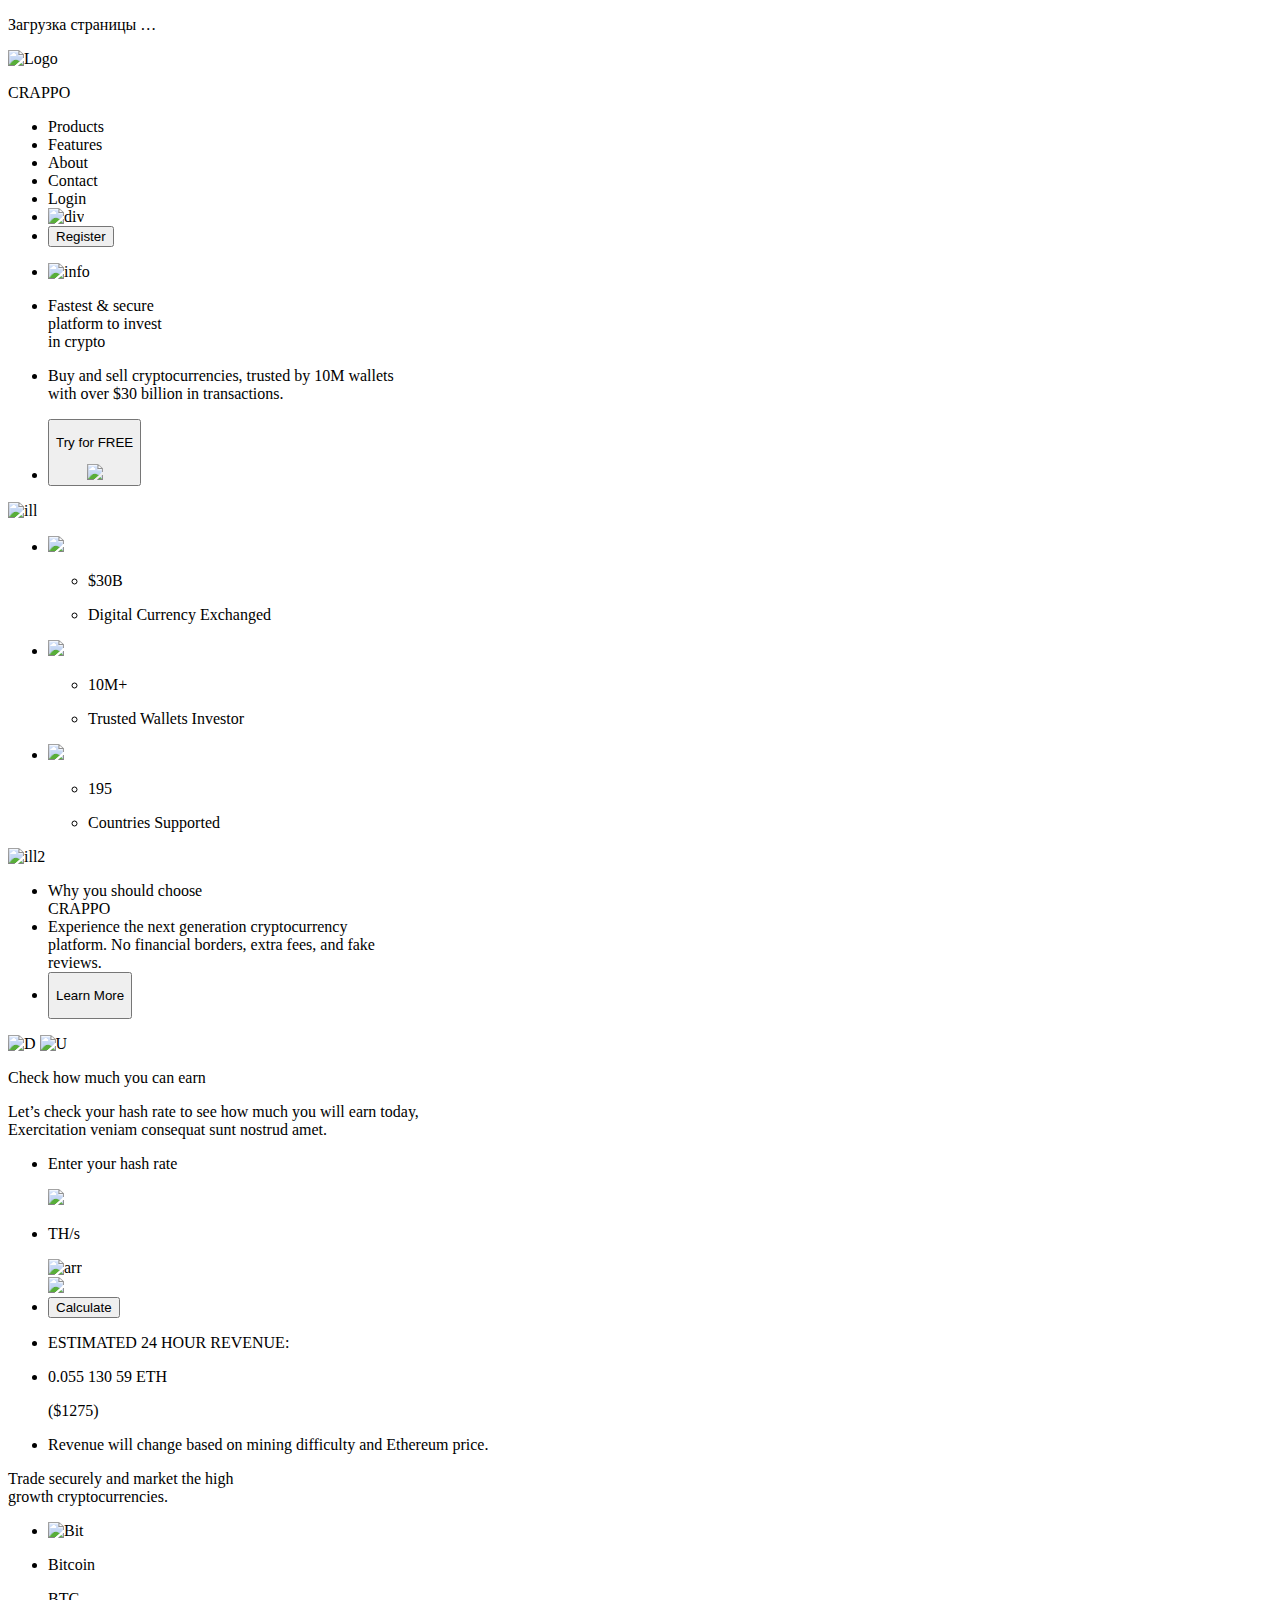
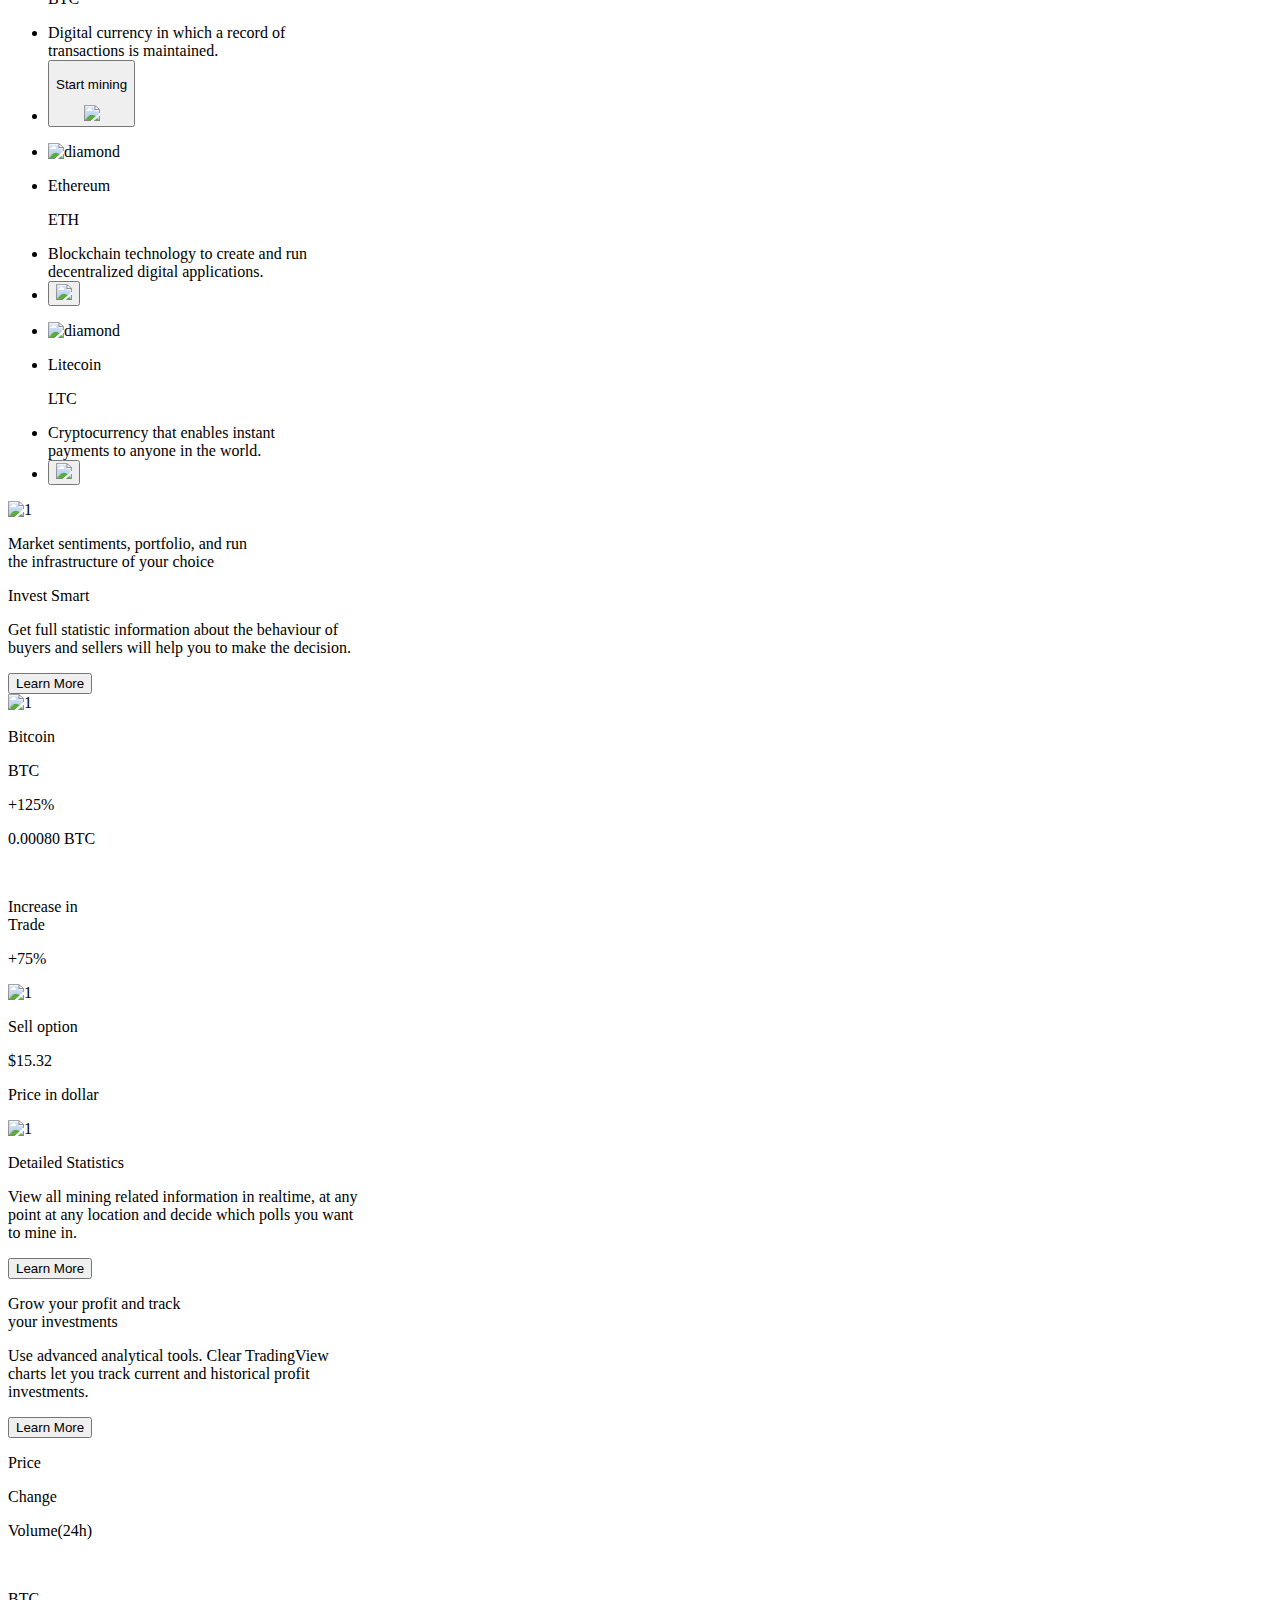
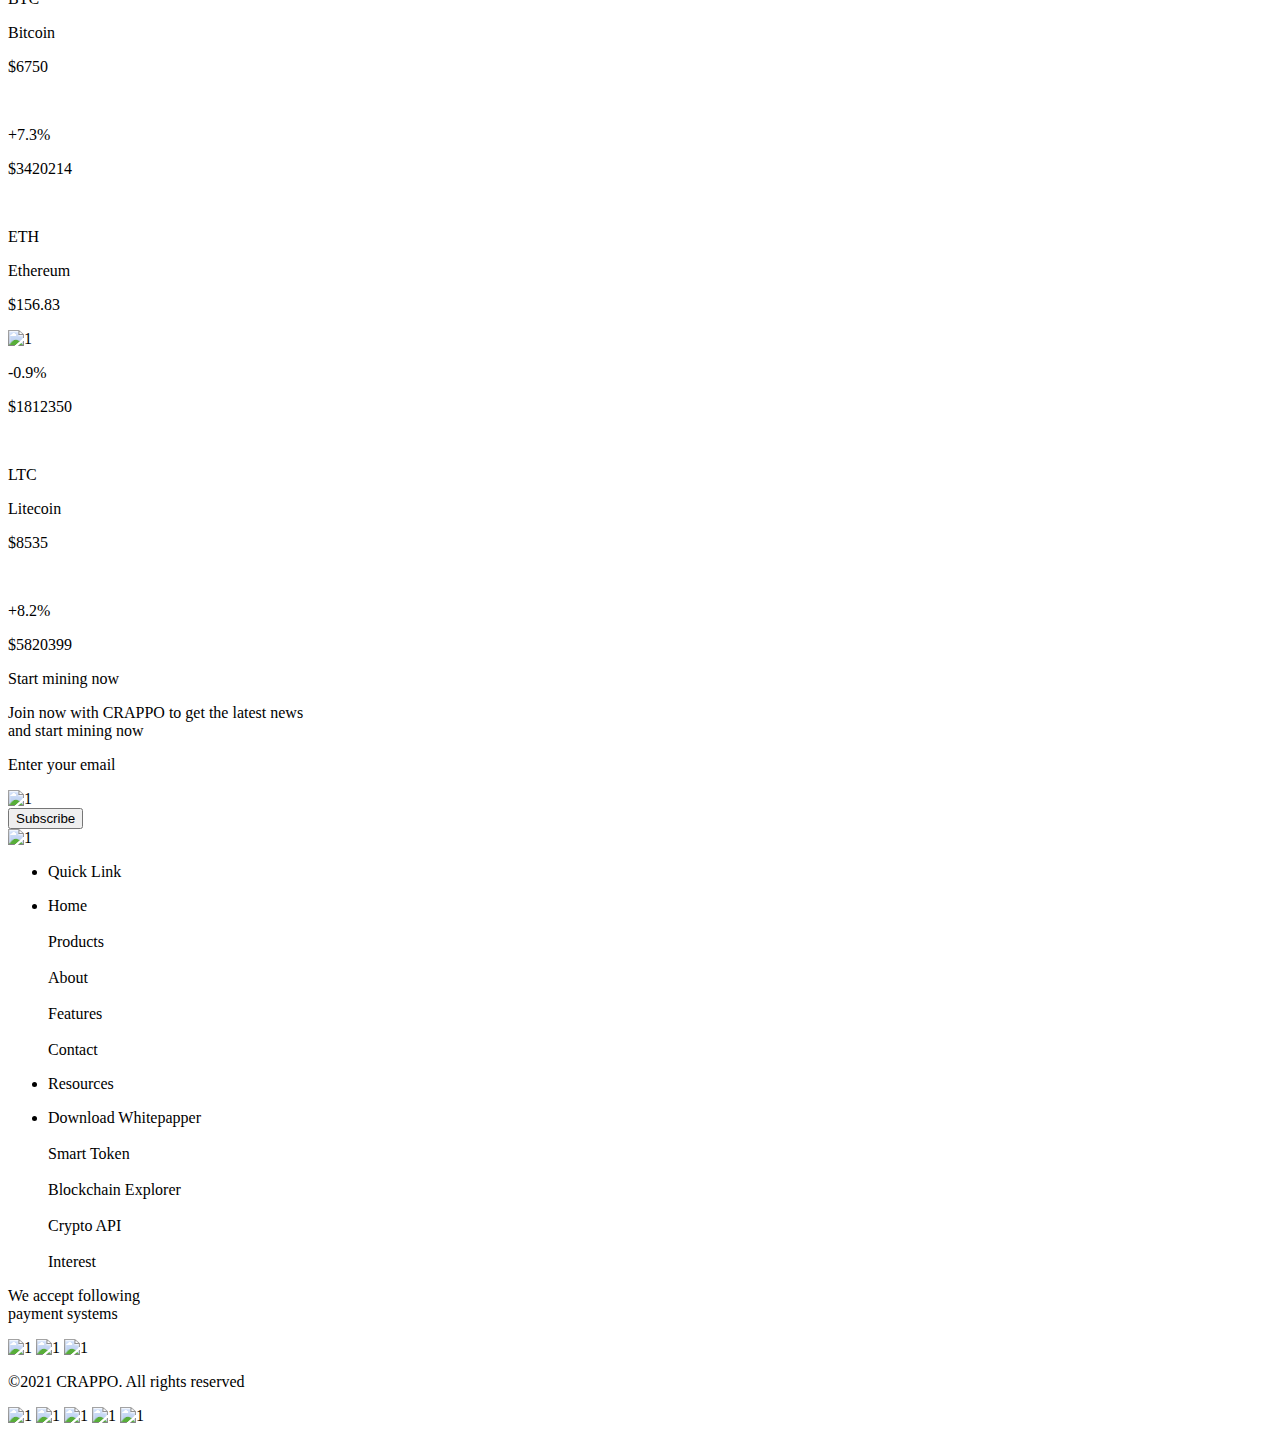
==== bfsLabs5/index.html @ 1c75f1b3 "Create index.html" ====
<!DOCTYPE html>
<html lang="en">
<head>
    <meta charset="UTF-8">
    <meta http-equiv="X-UA-Compatible" content="IE=edge">
    <meta name="viewport" content="width=device-width, initial-scale=1.0">
    <link href="https://unpkg.com/tailwindcss@^2/dist/tailwind.min.css" rel="stylesheet">
    <link rel="stylesheet" href="https://pagecdn.io/lib/font-awesome/5.10.0-11/css/all.min.css" integrity="sha256-p9TTWD+813MlLaxMXMbTA7wN/ArzGyW/L7c5+KkjOkM=" crossorigin="anonymous">
    <link rel="stylesheet" href="index.css">
    <script src="https://code.jquery.com/jquery-3.6.0.min.js" integrity="sha256-/xUj+3OJU5yExlq6GSYGSHk7tPXikynS7ogEvDej/m4=" crossorigin="anonymous"></script>
    <script src="//cdn.jsdelivr.net/npm/sweetalert2@10"></script>
    <script src="/script.js"></script>
    <title>Site</title>
    
</head>
<body>
<div class="preloader">
    <div class="preloader__row">
        <p class="text-4xl text-center">Загрузка страницы …</p>
      <div class="preloader__item"></div>
      <div class="preloader__item"></div>
    </div>
  </div>

  <main>
      <div class="bgf1 mx-auto">
        <nav class="container flex justify-between">
            <div class="flex">
                <img src="img/logo.png" alt="Logo" class="w-10 h-10 ml-36 mt-20">
                <p class="ml-6 mt-20 text-white text-xl">CRAPPO</p>
            </div>
            <div>
                <ul class="flex space-x-6 text-white text-lg mt-20 mr-40">
                    <li>
                        Products
                    </li>
                    <li>
                        Features
                    </li>
                    <li>
                        About
                    </li>
                    <li>
                        Contact
                    </li>
                    <li>
                        Login
                    </li>
                    <li>
                        <img src="./img/Divider.svg" alt="div">
                    </li>
                    <li class="-mt-4">
                        <button onclick="knopka()" class="py-3 px-8 w-full bg-blue-500 focus:outline-none rounded-3xl transition duration-500 ease-in-out hover: transform hover:-translate-y-1 hover:scale-110">
                            <span>Register</span>
                        </button>
                        <script src="script.js"></script>
                    </li>
                </ul>
            </div>
        </nav>
        <div class="mt-40 ml-32 flex">
            <ul>
                <li>
                    <img src="./img/Info.svg" alt="info">
                </li>
                <li>
                    <p class="text-7xl text-white mt-8 font-bold">
                        Fastest & secure<br>
                        platform to invest<br>
                        in crypto
                    </p>
                </li>
                <li>
                    <p class="text-xl text-white mt-8">
                        Buy and sell cryptocurrencies, trusted by 10M wallets<br>
                        with over $30 billion in transactions.
                    </p>
                </li>
                <li class="mt-8">
                    <button onclick="knopka()" class="py-3  w-40 bg-blue-500 focus:outline-none rounded-3xl transition duration-500 ease-in-out hover: transform hover:-translate-y-1 hover:scale-110">
                        <span class="flex justify-between mx-2">
                            <p class="text-white ml-2 mt-1">Try for FREE </p>
                            <img src="img/Arrow_Right.svg">
                        </span>
                    </button>
                    <script src="script.js"></script>
                </li>
            </ul>
            <img src="img/Illustration.svg" alt="ill" class="ml-6 -mt-20">
        </div>
        <div class="L1"></div>
        <div class="L2"></div>
        <div class="container mt-40 ml-36">
            <ul class="flex space-x-24">
                <li>
                    <div class="flex space-x-5">
                        <img src="./img/Icon1.svg">
                        <ul>
                            <li class="mt-3">
                                <p class="text-white text-4xl font-bold">$30B</p>
                            </li>
                            <li class="mt-4">
                                <p class="text-gray-400 text-lg">Digital Currency Exchanged</p>
                            </li>
                        </ul>
                    </div>
                </li>
                <li>
                    <div class="flex space-x-5">
                        <img src="./img/Icon1.svg">
                        <ul>
                            <li class="mt-3">
                                <p class="text-white text-4xl font-bold">10M+</p>
                            </li>
                            <li class="mt-4">
                                <p class="text-gray-400 text-lg">Trusted Wallets Investor</p>
                            </li>
                        </ul>
                    </div>
                </li>
                <li>
                    <div class="flex space-x-5">
                        <img src="./img/Icon1.svg">
                        <ul>
                            <li class="mt-3">
                                <p class="text-white text-4xl font-bold">195</p>
                            </li>
                            <li class="mt-4">
                                <p class="text-gray-400 text-lg">Countries Supported</p>
                            </li>
                        </ul>
                    </div>
                </li>
            </ul>
        </div>
        <div class="container mt-60 flex">
            <img src="./img/Illustrations.svg" alt="ill2" class="ml-16 -mt-20">
            <ul class="ml-20">
                <li class="text-white text-4xl font-bold">
                    Why you should choose<br>
                    CRAPPO
                </li>
                <li class="text-gray-400 text-xl mt-10">
                    Experience the next generation cryptocurrency<br>
                    platform. No financial borders, extra fees, and fake<br>
                    reviews.
                </li>
                <li class="mt-8">
                    <button onclick="knopka()" class="py-3  w-40 bg-blue-500 focus:outline-none rounded-3xl transition duration-500 ease-in-out hover: transform hover:-translate-y-1 hover:scale-110">
                        <span class="flex justify-between mx-2">
                            <p class="text-white ml-8">Learn More</p>
                        </span>
                    </button>
                    <script src="script.js"></script>
                </li>
            </ul>
        </div>
        <img src="./img/D.svg" class="D" alt="D">
        <img src="./img/u.svg" class="U" alt="U">
        <div class="L3"></div>
        <div class="container mt-40 mx-auto">
            <p class="text-white text-5xl font-bold text-center">Check how much you can earn</p>
            <p class="text-center text-white text-xl text-gray-400 mt-10">Let’s check your hash rate to see how much you will earn today,<br> Exercitation veniam consequat sunt nostrud amet.</p>
        </div>
        <div class="bg-white rounded-2xl mx-52 mt-20 py-14 shadow-2xl">
            <ul class="space-x-5 flex justify-between  ml-10">
                <li>
                    <div>
                        <p class="text-2xl font-medium">Enter your hash rate</p>
                        <img src="./img/Form.svg">
                    </div>
                </li>
                <li>
                    <div>
                        <div class="flex">
                            <p class="text-2xl font-medium">TH/s</p>
                            <img src="img/Arrow_Down.svg" alt="arr" class="ml-32">
                        </div>
                        
                        <img src="./img/Form1.svg">
                    </div>
                </li>
                <li>
                    <button onclick="knopka()" class="py-3 -mt-12 mr-8 w-40 bg-blue-500 focus:outline-none rounded-3xl transition duration-500 ease-in-out hover: transform hover:-translate-y-1 hover:scale-110">
                        <span class="text-white">Calculate</span>
                    </button>
                    <script src="script.js"></script>
                </li>
            </ul>
            <ul class="mt-36 ml-10">
                <li class="text-xl text-blue-500 font-bold">
                    ESTIMATED 24 HOUR REVENUE:
                </li>
                <li class="text-4xl font-bold mt-8">
                    <div class="flex">
                        <p>0.055 130 59 ETH</p>
                        <p class="text-blue-500 ml-2">($1275)</p>
                    </div>
                </li>
                <li class="text-lg text-gray-400 mt-6">
                    Revenue will change based on mining difficulty and Ethereum price.
                </li>
            </ul>
        </div>
        <div class="BG2">
            <div class="container text-center text-5xl font-bold mt-40">
                Trade securely and market the high<br> growth cryptocurrencies.
            </div>
            <div class="container mt-20 flex space-x-20">
                <div class="container rounded-2xl bg-indigo-900">
                    <ul class="items-center mt-10 ml-10">
                        <li class="ml-32">
                            <img src="./img/Bit1.svg" alt="Bit">                        
                        </li>
                        <li class="mt-14 ml-28">
                            <div class="flex">
                                <p class="text-3xl text-white font-bold">Bitcoin</p>
                                <p class="text-xl text-gray-400 ml-2">BTC</p>
                            </div>
                        </li>
                        <li class="text-lg -ml-8 mt-6 text-center text-white">
                            Digital currency in which a record of<br> transactions is maintained.
                        </li>
                        <li class="mt-12 ml-20">
                            <button onclick="knopka()" class="py-3  w-40 bg-blue-500 focus:outline-none rounded-3xl transition duration-500 ease-in-out hover: transform hover:-translate-y-1 hover:scale-110">
                                <span class="flex justify-between mx-2">
                                    <p class="text-white ml-2 mt-1">Start mining</p>
                                    <img src="img/Arrow_Right.svg">
                                </span>
                            </button>
                            <script src="script.js"></script>
                        </li>
                    </ul>
                </div>
                <div class="container rounded-2xl shadow-2xl">
                    <ul class="items-center mt-10 ml-10">
                        <li class="ml-32">
                            <img src="./img/diamond.svg" alt="diamond">
                        </li>
                        <li class="mt-14 ml-24">
                            <div class="flex">
                                <p class="text-3xl font-bold">Ethereum</p>
                                <p class="text-xl text-gray-400 ml-2">ETH</p>
                            </div>
                        </li>
                        <li class="text-lg -ml-8 mt-8 text-center text-gray-400">
                            Blockchain technology to create and run<br> decentralized digital applications.
                        </li>
                        <li class="mt-10 ml-36">
                            <button onclick="knopka()" class="w-40  focus:outline-none">
                                <span>
                                    <img src="img/next.svg">
                                </span>
                            </button>
                            <script src="script.js"></script>
                        </li>
                    </ul>
                </div>
                <div class="container rounded-2xl shadow-2xl">
                    <ul class="items-center mt-10 ml-10">
                        <li class="ml-32">
                            <img src="./img/L.svg" alt="diamond">
                        </li>
                        <li class="mt-14 ml-28">
                            <div class="flex">
                                <p class="text-3xl font-bold">Litecoin</p>
                                <p class="text-xl text-gray-400 ml-2">LTC</p>
                            </div>
                        </li>
                        <li class="text-lg -ml-8 mt-8 text-center text-gray-400">
                            Cryptocurrency that enables instant<br> payments to anyone in the world.
                        </li>
                        <li class="mt-10 ml-36">
                            <button onclick="knopka()" class="w-40  focus:outline-none">
                                <span>
                                    <img src="img/next.svg">
                                </span>
                            </button>
                            <script src="script.js"></script>
                        </li>
                    </ul>
                </div>
            </div>
        </div>
      </div>    
    <div class="background mx-auto mt-48">
        <img src="./img/oval.svg" class="oval" alt="1">
        <p class="text-white text-center pt-16 text-4xl w-3xl txt1">Market sentiments, portfolio, and run<br> the infrastructure of your choice</p>
        <div class="pl-32 flex justify-between mt-16">
            <div>
                <p class="text-3xl text-white txt1">Invest Smart</p>
                <p class="text-gray-100">Get full statistic information about the behaviour of<br> buyers and sellers will help you to make the decision.</p>
                <button class="mt-8 focus:outline-none" onclick="knopka()"><span class="txt1 text-white py-4 px-8 bg-blue-500 rounded-full">Learn More</span></button>
            </div>
            <div>
                <div class="chart mr-32">
                <div class="pt-8 mx-8 flex text-xl justify-between">
                    <div class="flex">
                        <img src="./img/bitcoin.svg" alt="1">
                    <p class="ml-2 text-white">Bitcoin</p>
                    <p class="text-gray-200 text-sm ml-2 mt-1">BTC</p>
                    </div>                
                    <p class="text-blue-300">+125%</p>
                </div>
                <p class="text-gray-100 ml-20">0.00080 BTC</p>
                <img src="./img/graf.svg" class="px-8" alt="">
                </div>
                <div class="flex space-x-12 -mt-8 pl-14">
                    <div class="card1 max-w-44 max-h-52 px-8 py-4">
                        <p class="text-white text-3xl">Increase in<br>Trade</p>
                        <div class="flex">
                            <p class="text-white text-2xl ">+75%</p>
                            <img src="./img/arrow-up.svg" class="" alt="1">
                        </div>
                        <p class="pt-4 text-gray-200">Sell option</p>
                    </div>
                    <div class="card2 px-8 mb-24">
                        <p class="text-white text-center mt-4 txt1">$15.32</p>
                        <p class="text-gray-200 text-center text-sm">Price in dollar</p>
                    </div>
                </div>
            </div>            
        </div>
        <div class="flex mt-32 items-center">
            <div>
                <img src="./img/static.svg" alt="1">
            </div>
            <div class="ml-24">
                <p class="txt1 text-white text-2xl">Detailed Statistics</p>
                <p class="text-gray-200 mt-6">View all mining related information in realtime, at any<br>point at any location and decide which polls you want<br>to mine in.</p>
                <button class="mt-8 focus:outline-none" onclick="knopka()"><span class="txt1 text-white py-4 px-8 bg-blue-500 rounded-full">Learn More</span></button>
            </div>
        </div>
        <div class="mt-24 mx-24 items-center flex justify-between">
            <div>
                <p class="text-white txt1 text-3xl">Grow your profit and track<br>your investments</p>
                <p class="text-gray-200 mt-8">Use advanced analytical tools. Clear TradingView<br>charts let you track current and historical profit<br>investments.</p>
                <button class="mt-8 focus:outline-none" onclick="knopka()"><span class="txt1 text-white py-4 px-8 bg-blue-500 rounded-full">Learn More</span></button>
            </div>
            <div class="table">
                <div class="flex space-x-20 ml-48">
                    <p class="text-white">Price</p>
                    <p class="text-white">Change</p>
                    <p class="text-white">Volume(24h)</p>
                </div>
                <div class="flex items-center mt-4 pl-6">
                    <img src="./img/bitcoin.svg" alt="">
                    <div class="flex space-x-20 ml-4">
                        <div>
                            <p class="text-white text-2xl">BTC</p>
                            <p class="text-gray-200">Bitcoin</p>
                        </div>
                        <p class="text-gray-200 mt-3">$6750</p>
                        <div class="flex items-center -mt-2">
                            <img src="./img/arrow-green.svg" alt="">
                            <p class="text-green-200">+7.3%</p>                            
                        </div>
                        <p class="text-gray-200 mt-3">$3420214</p>
                    </div>                    
                </div>
                <div class="flex items-center mt-4 -ml-16 eth pl-6 mr-16">
                    <img src="./img/eth.svg" alt="">
                    <div class="flex space-x-16 ml-4">
                        <div>
                            <p class="text-white text-2xl">ETH</p>
                            <p class="text-gray-200">Ethereum</p>
                        </div>
                        <p class="text-gray-200 mt-3">$156.83</p>
                        <div class="flex items-center -mt-2">
                            <img src="./img/arrow-red.svg" alt="1">
                            <p class="text-red-200">-0.9%</p>                            
                        </div>
                        <p class="text-gray-200 mt-3">$1812350</p>
                    </div>                    
                </div>
                <div class="flex items-center mt-4 pl-6">
                    <img src="./img/ltc.svg" alt="">
                    <div class="flex space-x-20 ml-4">
                        <div>
                            <p class="text-white text-2xl">LTC</p>
                            <p class="text-gray-200">Litecoin</p>
                        </div>
                        <p class="text-gray-200 mt-3">$8535</p>
                        <div class="flex items-center -mt-2">
                            <img src="./img/arrow-green.svg" alt="">
                            <p class="text-green-200">+8.2%</p>                            
                        </div>
                        <p class="text-gray-200 mt-3">$5820399</p>
                    </div>                    
                </div>
            </div>
        </div>        
    </div>
    <div class="start mx-auto pt-48 pb-36">
        <div class="mining mx-32 flex items-center">
            <div class="px-8 py-8">
                <p class="text-white txt1 text-2xl">Start mining now</p>
                <p class="text-white mt-6">Join now with CRAPPO to get the latest news<br>and start mining now</p>
            </div>
            <div class="ml-24">
                <p class="text-white">Enter your email</p>
                <img src="./img/line.svg" alt="1">
            </div>
            <button class="focus:outline-none ml-16" onclick="knopka()"><span class="txt1 text-gray-900 py-4 px-10 bg-white rounded-full">Subscribe</span></button>
            
        </div>
    </div>
  </main>
  <footer class="mx-auto pb-16">
      <div class="flex">
          <img src="./img/Logo.svg" class="ml-32 -mt-60" alt="1">
          <ul class="text-white ml-32">
              <li><p class="text-xl txt1">Quick Link</p></li>
              <li><p class="mt-10">Home<br><br>Products<br><br>About<br><br>Features<br><br>Contact</p></li>
          </ul>
          <ul class="text-white ml-56">
            <li><p class="text-xl txt1">Resources</p></li>
            <li><p class="mt-10">Download Whitepapper<br><br>Smart Token<br><br>Blockchain Explorer<br><br>Crypto API<br><br>Interest</p></li>
        </ul>
        <div class="ml-32">
            <p class="text-white text-3xl txt1">We accept following<br>payment systems</p>
            <div class="flex space-x-4 mt-8">
                <img src="./img/Visa.svg" alt="1">
                <img src="./img/Mastercard.svg" alt="1">
                <img src="./img/Bit.svg" alt="1">
            </div>
        </div>
      </div>
      <div class="flex justify-between mx-32 mt-44">
          <p class="text-white ">©2021 CRAPPO. All rights reserved</p>
          <div class="flex space-x-4">
              <img src="./img/facebook.svg" alt="1">
              <img src="./img/instagram.svg" alt="1">
              <img src="./img/youtube.svg" alt="1">
              <img src="./img/twitter.svg" alt="1">
              <img src="./img/linkedin.svg" alt="1">
          </div>
      </div>
      
  </footer>  

  <script>
    window.onload = function () {
      document.body.classList.add('loaded_hiding');
      window.setTimeout(function () {
        document.body.classList.add('loaded');
        document.body.classList.remove('loaded_hiding');}, 500);
    }
  </script>
</body>
</html>
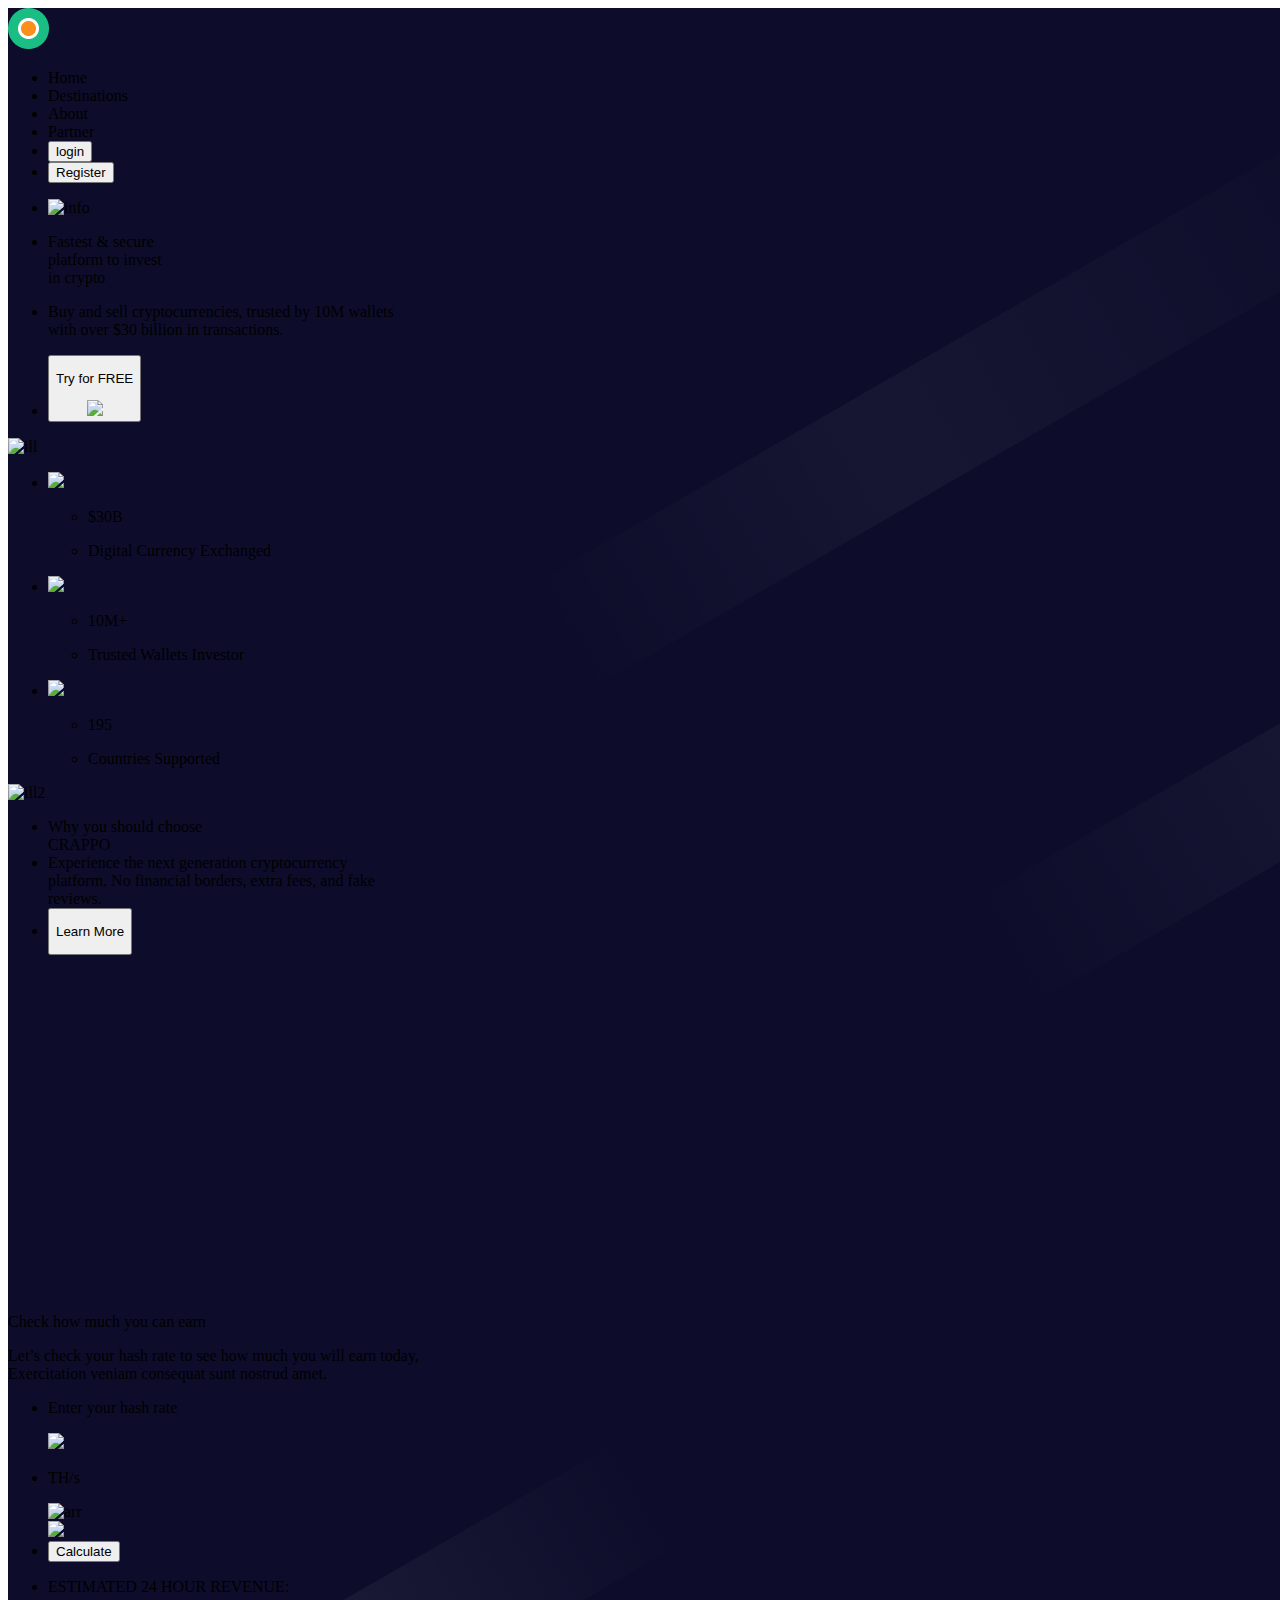
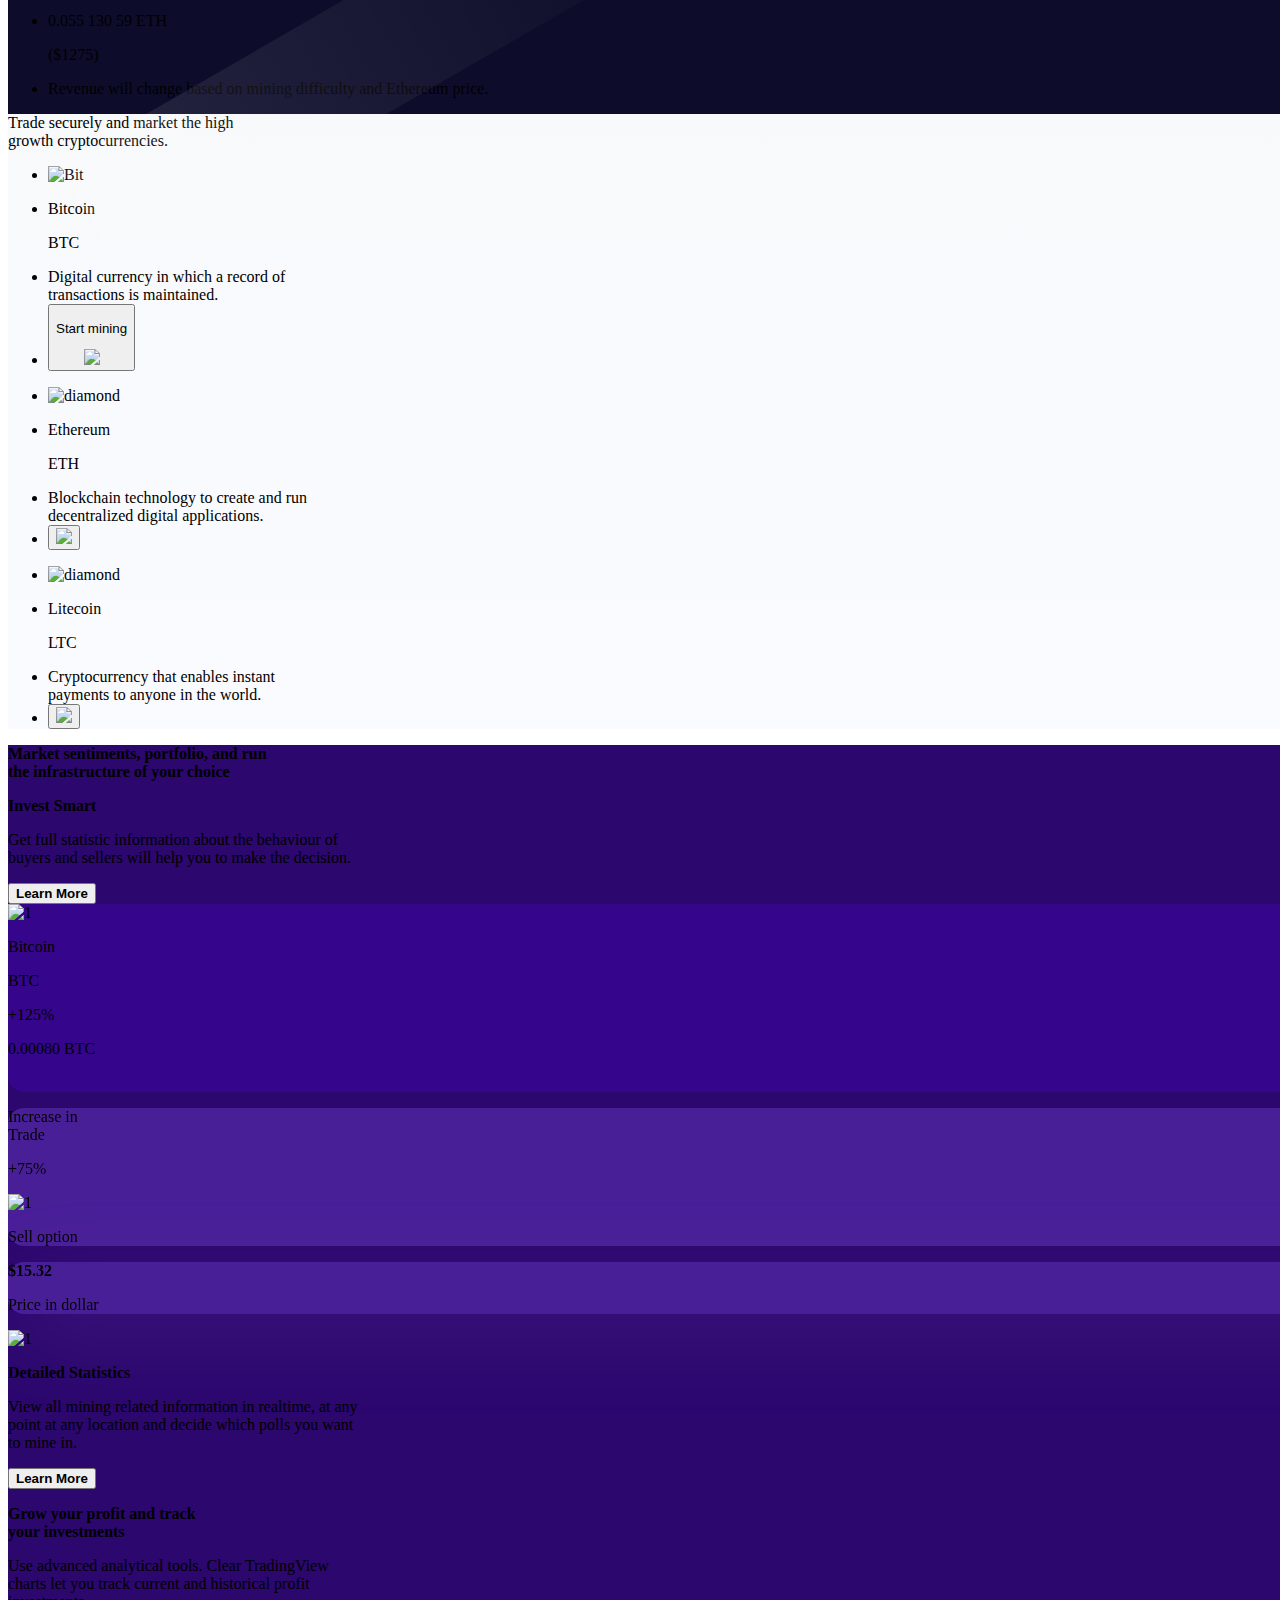
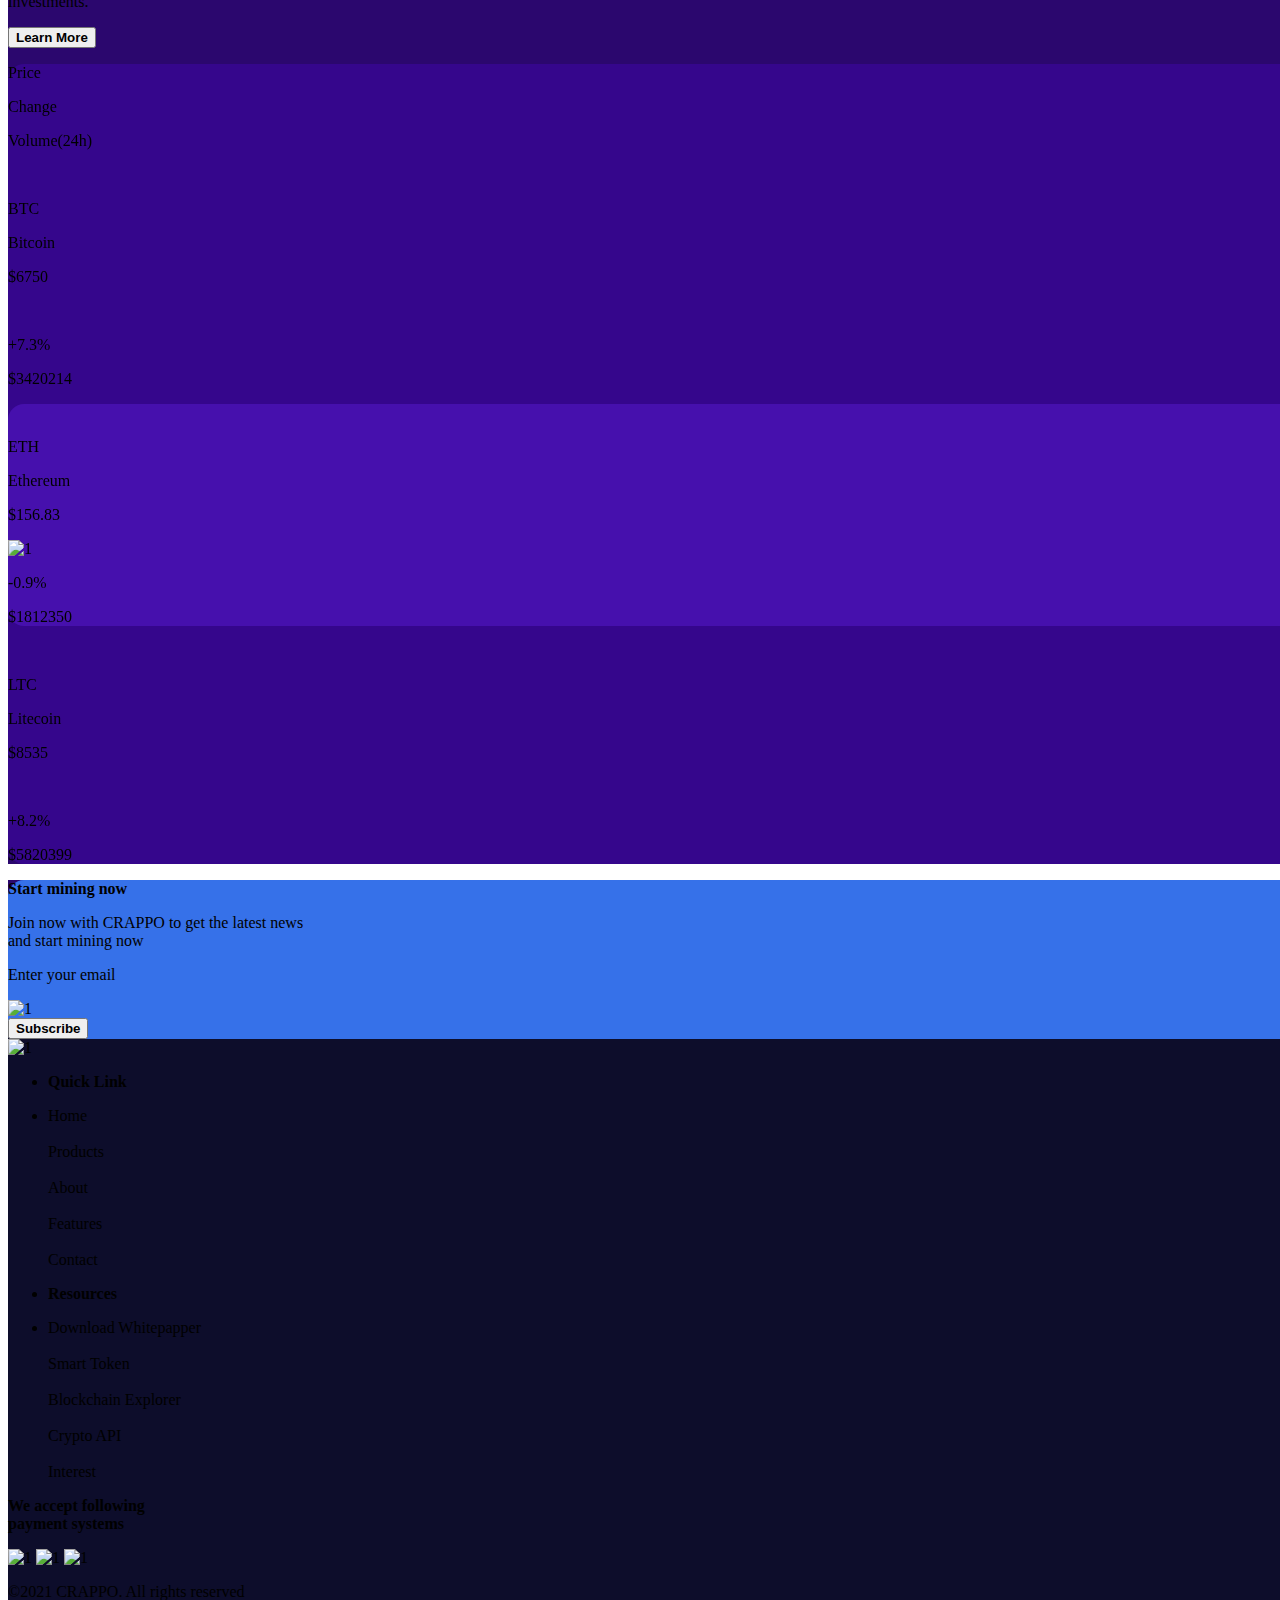
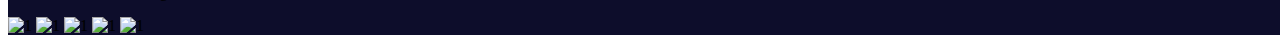
==== commit a688a2f9: "Update index.html" ====
--- a/bfsLabs5/index.html
+++ b/bfsLabs5/index.html
@@ -27,34 +27,34 @@
         <nav class="container flex justify-between">
             <div class="flex">
                 <img src="img/logo.png" alt="Logo" class="w-10 h-10 ml-36 mt-20">
-                <p class="ml-6 mt-20 text-white text-xl">CRAPPO</p>
             </div>
             <div>
                 <ul class="flex space-x-6 text-white text-lg mt-20 mr-40">
                     <li>
-                        Products
+                        Home
                     </li>
                     <li>
-                        Features
+                        Destinations
                     </li>
                     <li>
                         About
                     </li>
                     <li>
-                        Contact
+                        Partner
                     </li>
-                    <li>
-                        Login
-                    </li>
-                    <li>
-                        <img src="./img/Divider.svg" alt="div">
+                   
+                    <li class="-mt-4">
+                       <button onclick="knopka()" class="py-3 px-8 w-full bg-blue-500 focus:outline-none rounded-3xl transition duration-500 ease-in-out hover: transform hover:-translate-y-1 hover:scale-110">
+                          <span>login</span>
+                    </button>
+                        <script src="script.js"></script>
                     </li>
                     <li class="-mt-4">
-                        <button onclick="knopka()" class="py-3 px-8 w-full bg-blue-500 focus:outline-none rounded-3xl transition duration-500 ease-in-out hover: transform hover:-translate-y-1 hover:scale-110">
+                         <button onclick="knopka()" class="py-3 px-8 w-full bg-blue-500 focus:outline-none rounded-3xl transition duration-500 ease-in-out hover: transform hover:-translate-y-1 hover:scale-110">
                             <span>Register</span>
                         </button>
-                        <script src="script.js"></script>
-                    </li>
+                         <script src="script.js"></script>
+                     </li>
                 </ul>
             </div>
         </nav>
--- a/bfsLabs5/index.css
+++ b/bfsLabs5/index.css
@@ -0,0 +1,137 @@
+.preloader {
+    /*фиксированное позиционирование*/
+    position: fixed;
+    /* координаты положения */
+    left: 0;
+    top: 0;
+    right: 0;
+    bottom: 0;
+    /* фоновый цвет элемента */
+    background: #e0e0e0;
+    /* размещаем блок над всеми элементами на странице (это значение должно быть больше, чем у любого другого позиционированного элемента на странице) */
+    z-index: 1001;
+  }
+
+  .preloader__row {
+    position: relative;
+    top: 50%;
+    height: 70px;
+    margin-top: -35px;
+    margin-left: -35px;
+    text-align: center;
+  }           
+  
+
+  .loaded_hiding .preloader {
+    transition: 0.534s opacity;
+    opacity: 1;
+  }
+
+  .loaded .preloader {
+    display: none;
+  }
+  .L1{
+    position: absolute;
+  width: 120px;
+  height: 997.88px;
+  left: 191px;
+  margin-left: 730px;
+  margin-top: -560px;
+  background: linear-gradient(180.09deg, rgba(255, 255, 255, 0) 0.49%, rgba(255, 255, 255, 0.04) 39.06%, rgba(255, 255, 255, 0) 99.92%);
+  transform: rotate(-120deg);
+  }
+  .L2{
+    position: absolute;
+  width: 120px;
+  height: 997.88px;
+  left: 660px;
+  top: 1072.86px;
+  margin-left: 700px;
+  margin-top: -860px;
+  background: linear-gradient(180.09deg, rgba(255, 255, 255, 0) 0.49%, rgba(255, 255, 255, 0.04) 39.06%, rgba(255, 255, 255, 0) 99.92%);
+  transform: rotate(-120deg);
+  }
+  .L3{
+    position: absolute;
+  width: 120px;
+  height: 997.88px;
+  left: 461.33px;
+  top: 417.8px;
+  margin-top: 650px;
+  background: linear-gradient(180deg, rgba(255, 255, 255, 0) 34.75%, rgba(255, 255, 255, 0.1) 100%);
+  transform: rotate(60deg);
+  }
+  .D{
+    margin-left: 1300px;
+    margin-top: -600px;
+  }
+  .U{
+    margin-left: 1300px;
+    margin-top: 290px;
+  }
+  .BG2{
+    background: linear-gradient(180deg, #F8F9FB 0%, #FAFBFF 100%);
+  }
+.background{
+  background-color: #2B076E;  
+  width: 1440px;
+}
+.oval{
+  position: absolute;
+  left: 151px;
+  top: -250px;
+  width: 686px;
+  height: 686px;
+  color: #290099;
+}
+.txt1{
+font-weight: bold;
+}
+
+.chart{
+  background: #35068C;
+border-radius: 16px;
+}
+.card1{
+    background: #491F98;
+    backdrop-filter: blur(250px);
+    border-radius: 16px;
+}
+.card2{
+    background: #491F98;
+    border-radius: 16px;
+    filter: drop-shadow(15px 20px 40px rgba(172, 116, 218, 0.15));
+}
+.oval1{
+    position: absolute;
+    left:1440px;
+    width: 686px;
+    height: 686px;
+    transform: rotate(180deg);
+}
+.table{
+    background: #35068C;
+backdrop-filter: blur(4px);
+border-radius: 16px;
+}
+.eth{
+    background: #4610AD;
+border-radius: 16px;
+}
+.start{
+    background: linear-gradient(180deg, #2B076E 0%, #0D0D2B 100%);
+    width:1440px;
+}
+.mining{
+    background-image: url(./img/start.svg);
+    background-color: #3671E9;
+border-radius: 16px;
+}
+footer{
+    background: #0D0D2B;
+    width: 1440px;
+}
+.bgf1{
+    background: #0D0D2B;
+    width: 1440px;
+}